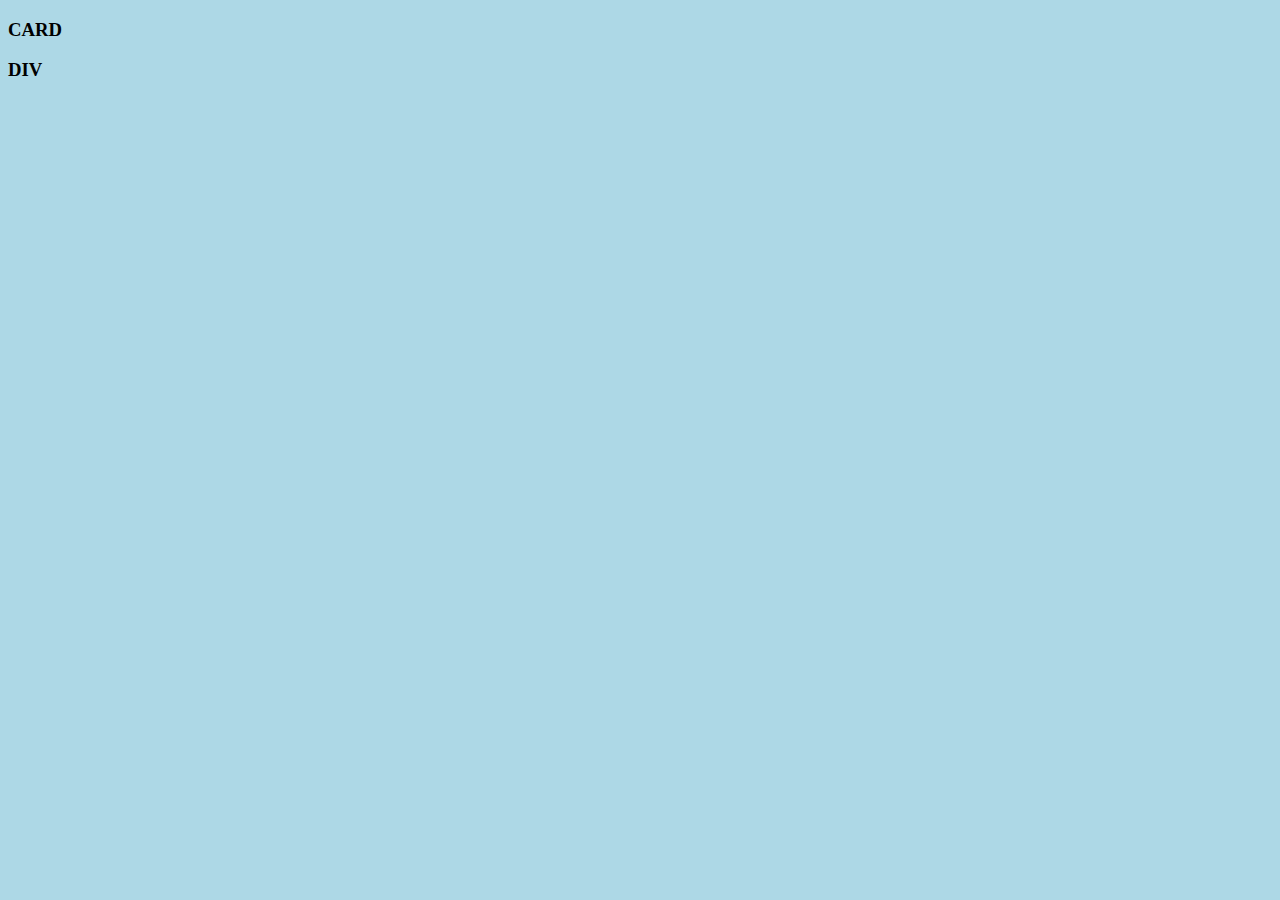
==== index.html @ 0d544537 "EOD working on fitting images to boxes" ====
<!DOCTYPE html>
<html lang="en">
<head>
    <meta charset="UTF-8">
    <meta name="viewport" content="width=device-width, initial-scale=1.0">
    <meta http-equiv="X-UA-Compatible" content="ie=edge">
    <title>Document</title>
    <link rel="stylesheet" href="../web-shop/css/layout.css">
    <link rel="stylesheet" href="../web-shop/css/color.css">
    <link rel="stylesheet" href="../web-shop/css/typography.css">
    <link rel="stylesheet" href="../web-shop/css/images.css">
</head>

<body style="background-color: lightblue">

    <!-- main -->
    <div class="viewport">
        <div class="domain-layout">
            <!--main end -->

            <!-- navbar -->
            <div class="navbar-top black">

            </div>
            <!--navbar end -->

            <!-- middle box -->
            <div class="middle-box lightgray align-items-center">
                <div class="flex-middle-box">
                    <div class="flex-height-width">
                        <div class="img-smite">  
                                                             
                        </div>      
                    </div>
                </div>
            </div>
            <!--middle box end-->

            <!--the 3 boxes under middle box-->
            <div class="grid-bottom-box1 red">
                <div class="flex-bottom-boxes align-items-center">
                    <h3>CARD</h3>
                </div>
            </div>

            <div class="grid-bottom-box2 red">
                <div class="flex-bottom-boxes">
                    <div class="flex-height-width">
                        <div class="img-smite">
                            
                        </div>

                    </div>
                    
                </div>

            </div>

            <div class="grid-bottom-box3 red">
                <div class="flex-bottom-boxes">
                    <h3>DIV</h3>
                </div>

            </div>
            <!-- the end of the 3 boxes under the middle box-->
            <!-- Footer-->
            <div class="grid-footer black">

            </div>
            <!-- footer end -->
        </div>
    </div>
    
</body>
</html>
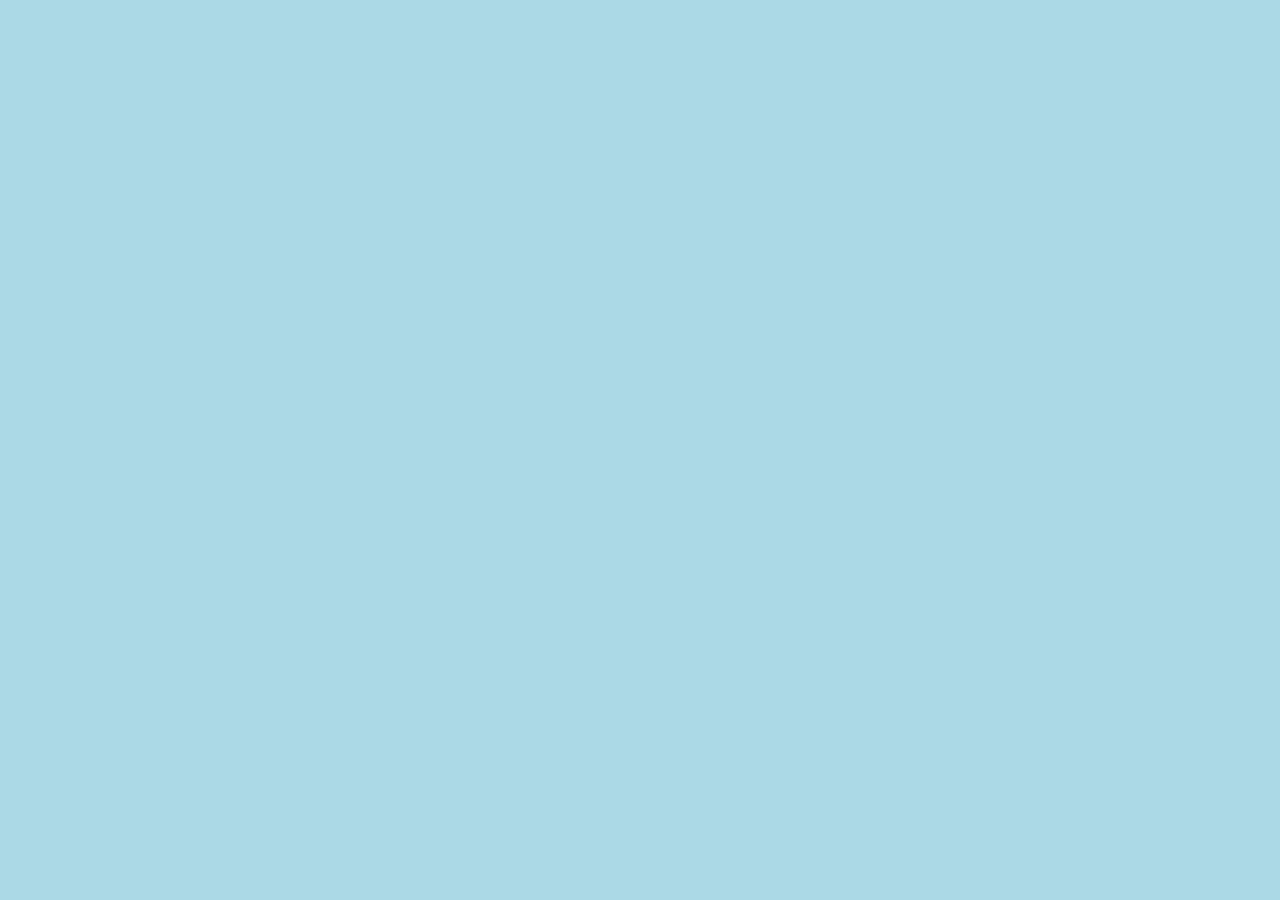
==== commit 6942ecfd: "updated front page. added major sections" ====
--- a/index.html
+++ b/index.html
@@ -4,72 +4,29 @@
     <meta charset="UTF-8">
     <meta name="viewport" content="width=device-width, initial-scale=1.0">
     <meta http-equiv="X-UA-Compatible" content="ie=edge">
-    <title>Document</title>
-    <link rel="stylesheet" href="../web-shop/css/layout.css">
-    <link rel="stylesheet" href="../web-shop/css/color.css">
-    <link rel="stylesheet" href="../web-shop/css/typography.css">
-    <link rel="stylesheet" href="../web-shop/css/images.css">
+    <title>frontpage</title>
+    <link rel="stylesheet" href="../web-shop/css-use/grid.css">
+    <link rel="stylesheet" href="../web-shop/css-use/color.css">
+    <link rel="stylesheet" href="../web-shop/css-use/layout.css">
+    <link rel="stylesheet" href="../web-shop/css-use/utility.css">
+    <link rel="stylesheet" href="../web-shop/css-use/flex.css">
 </head>
-
-<body style="background-color: lightblue">
-
-    <!-- main -->
-    <div class="viewport">
-        <div class="domain-layout">
-            <!--main end -->
-
-            <!-- navbar -->
-            <div class="navbar-top black">
-
-            </div>
-            <!--navbar end -->
-
-            <!-- middle box -->
-            <div class="middle-box lightgray align-items-center">
-                <div class="flex-middle-box">
-                    <div class="flex-height-width">
-                        <div class="img-smite">  
-                                                             
-                        </div>      
-                    </div>
-                </div>
-            </div>
-            <!--middle box end-->
-
-            <!--the 3 boxes under middle box-->
-            <div class="grid-bottom-box1 red">
-                <div class="flex-bottom-boxes align-items-center">
-                    <h3>CARD</h3>
-                </div>
-            </div>
-
-            <div class="grid-bottom-box2 red">
-                <div class="flex-bottom-boxes">
-                    <div class="flex-height-width">
-                        <div class="img-smite">
-                            
-                        </div>
+<body style="background-color:lightblue";>
+    <!--main-->
+        <div class="viewport">
+                <div class="grid-dashboard-main-layout">
+                    <!--navbar-->
+                    <div class="grid-navbar">
 
                     </div>
-                    
-                </div>
+                    <!--mid section-->
+                    <div class="grid-middle-part">
 
-            </div>
-
-            <div class="grid-bottom-box3 red">
-                <div class="flex-bottom-boxes">
-                    <h3>DIV</h3>
-                </div>
-
-            </div>
-            <!-- the end of the 3 boxes under the middle box-->
-            <!-- Footer-->
-            <div class="grid-footer black">
-
-            </div>
-            <!-- footer end -->
-        </div>
-    </div>
+                    </div>
+                    <!--footer-->
+                    <div class="grid-footer">
+                        
+                    </div>
     
 </body>
 </html>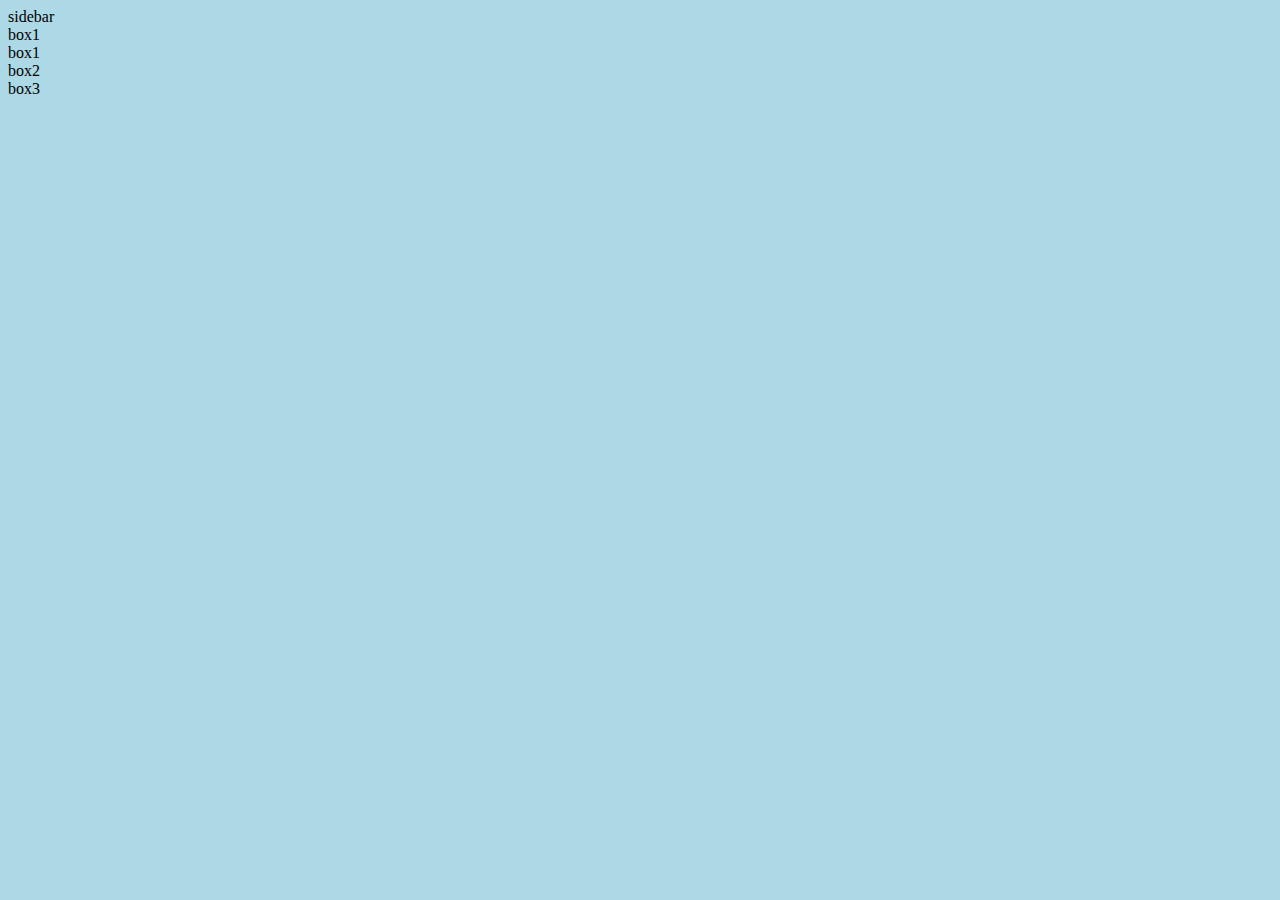
==== commit c0f3cb64: "simplified the front page. need to modify and create 3 boxes under" ====
--- a/index.html
+++ b/index.html
@@ -11,22 +11,50 @@
     <link rel="stylesheet" href="../web-shop/css-use/utility.css">
     <link rel="stylesheet" href="../web-shop/css-use/flex.css">
 </head>
-<body style="background-color:lightblue";>
-    <!--main-->
+<body style="background-color:lightblue;">
+        <!--main-->
         <div class="viewport">
-                <div class="grid-dashboard-main-layout">
-                    <!--navbar-->
-                    <div class="grid-navbar">
-
+            <div class="grid-main-layout">
+                <!--main end-->
+    
+                <!--top navbar-->
+                <div class="grid-navbar black">
+    
+                </div>
+                <!--top navbar end-->
+    
+                <!--side navbar-->
+                <div class="flex-it-all">
+                    <div class="flex-front-side-nav black">sidebar</div>
+                <!--side navbar end-->
+    
+                    <!--middle-->
+                    <div class="flex-front-middle">
+                        <div class="grid-front-middle">
+                            <div class="flex-row">
+                                <div class="flex-direction-row flex-boxes">
+                                    <div class="flex-front-big-box red">
+                                        <div>box1</div>
+                                    </div>                       
+                                </div>
+                            </div>
+                            <div class="flex-direction-row">
+                                <div>box1</div>
+                                <div>box2</div>
+                                <div>box3</div>
+                            </div>
+                        </div>                   
                     </div>
-                    <!--mid section-->
-                    <div class="grid-middle-part">
-
-                    </div>
-                    <!--footer-->
-                    <div class="grid-footer">
-                        
-                    </div>
+                </div>
+                <!--middle end-->
     
-</body>
-</html>+                <!--footer-->
+                <div class="grid-footer black">
+    
+                </div>
+                <!--footer end-->
+    
+            </div>
+        </div>
+    </body>
+    </html>